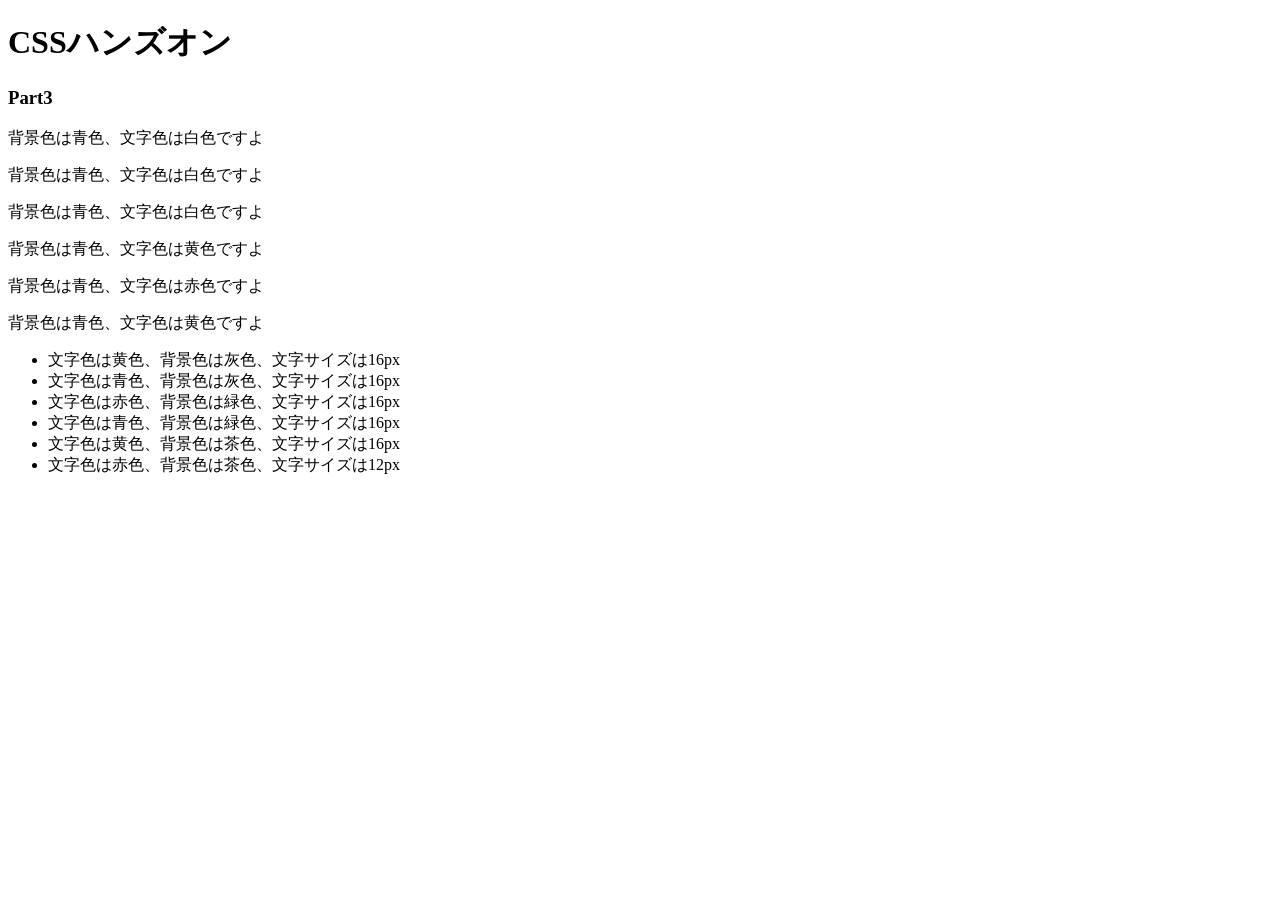
==== 03.id属性とclass属性/index.html @ 6bee5180 "id属性とclass" ====
<!DOCTYPE html>
<html lang="ja">
<head>
  <meta charset="UTF-8" />
  <link rel="stylesheet" href="styles.css" />
  <title>Document</title>
  <style>
    .blue-bg-white-text {
      background-color: blue;
      color: aliceblue;
      padding: auto;
      margin: auto;
    }
    .yellow-text {
      color: yellow;
      #red {
      color: red;
      }
    }
  </style>
</head>
<body>
  <h1>CSSハンズオン</h1>
  <h3>Part3</h3>
  <p>背景色は青色、文字色は白色ですよ</p>
  <p>背景色は青色、文字色は白色ですよ</p>
  <p>背景色は青色、文字色は白色ですよ</p>
  <p>背景色は青色、文字色は黄色ですよ</p>
  <p>背景色は青色、文字色は赤色ですよ</p>
  <p>背景色は青色、文字色は黄色ですよ</p>
  <ul>
    <li>文字色は黄色、背景色は灰色、文字サイズは16px</li>
    <li>文字色は青色、背景色は灰色、文字サイズは16px</li>
    <li>文字色は赤色、背景色は緑色、文字サイズは16px</li>
    <li>文字色は青色、背景色は緑色、文字サイズは16px</li>
    <li>文字色は黄色、背景色は茶色、文字サイズは16px</li>
    <li>文字色は赤色、背景色は茶色、文字サイズは12px</li>
  </ul>
</body>
</html>
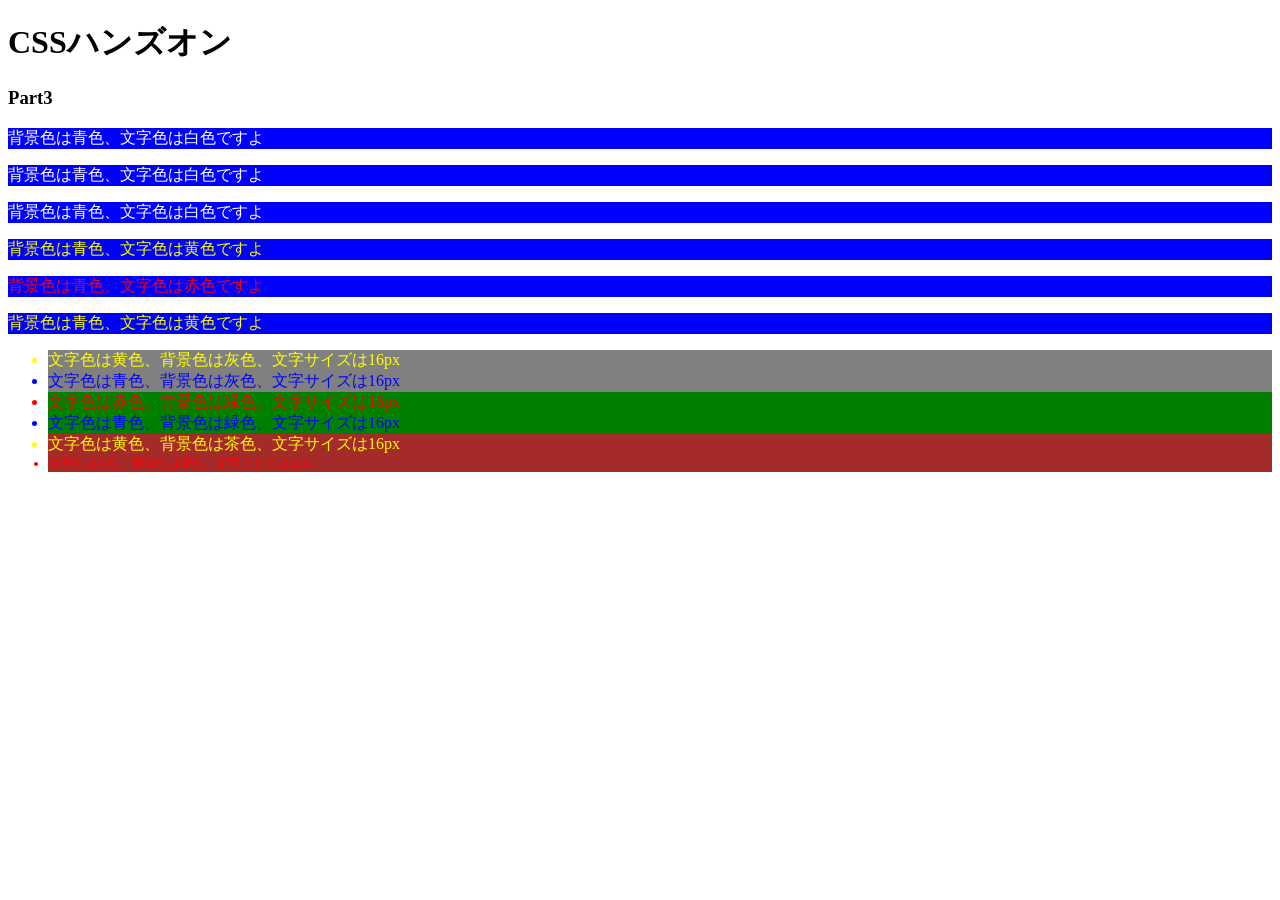
==== commit b1c90f31: "cssの基本を知ろう" ====
--- a/03.id属性とclass属性/index.html
+++ b/03.id属性とclass属性/index.html
@@ -3,38 +3,44 @@
 <head>
   <meta charset="UTF-8" />
   <link rel="stylesheet" href="styles.css" />
-  <title>Document</title>
+  <title>cssハンズオン</title>
   <style>
-    .blue-bg-white-text {
+    .blue-bg { background-color: blue;}
+    .gray-bg { background-color: gray;}
+    .green-bg { background-color: green;}
+    .brown-bg { background-color: brown;}
+
+    .white { color: white;}
+    .yellow { color: yellow;}
+    .red { color: red;}
+    .blue { color: blue}
+
+    .size16 { font-size: 16px;}
+    .size12 { font-size: 12px;}
+
+    #red-message {
       background-color: blue;
-      color: aliceblue;
-      padding: auto;
-      margin: auto;
+      color: red;
     }
-    .yellow-text {
-      color: yellow;
-      #red {
-      color: red;
-      }
-    }
+
   </style>
 </head>
 <body>
   <h1>CSSハンズオン</h1>
   <h3>Part3</h3>
-  <p>背景色は青色、文字色は白色ですよ</p>
-  <p>背景色は青色、文字色は白色ですよ</p>
-  <p>背景色は青色、文字色は白色ですよ</p>
-  <p>背景色は青色、文字色は黄色ですよ</p>
-  <p>背景色は青色、文字色は赤色ですよ</p>
-  <p>背景色は青色、文字色は黄色ですよ</p>
+  <p class="blue-bg white">背景色は青色、文字色は白色ですよ</p>
+  <p class="blue-bg white">背景色は青色、文字色は白色ですよ</p>
+  <p class="blue-bg white">背景色は青色、文字色は白色ですよ</p>
+  <p class="blue-bg yellow">背景色は青色、文字色は黄色ですよ</p>
+  <p id="red-message">背景色は青色、文字色は赤色ですよ</p>
+  <p class="blue-bg yellow">背景色は青色、文字色は黄色ですよ</p>
   <ul>
-    <li>文字色は黄色、背景色は灰色、文字サイズは16px</li>
-    <li>文字色は青色、背景色は灰色、文字サイズは16px</li>
-    <li>文字色は赤色、背景色は緑色、文字サイズは16px</li>
-    <li>文字色は青色、背景色は緑色、文字サイズは16px</li>
-    <li>文字色は黄色、背景色は茶色、文字サイズは16px</li>
-    <li>文字色は赤色、背景色は茶色、文字サイズは12px</li>
+     <li class="yellow gray-bg size16">文字色は黄色、背景色は灰色、文字サイズは16px</li>
+     <li class="blue gray-bg size16">文字色は青色、背景色は灰色、文字サイズは16px</li>
+     <li class="red green-bg size16">文字色は赤色、背景色は緑色、文字サイズは16px</li>
+     <li class="blue green-bg size16">文字色は青色、背景色は緑色、文字サイズは16px</li>
+     <li class="yellow brown-bg size16">文字色は黄色、背景色は茶色、文字サイズは16px</li>
+     <li class="red brown-bg size12">文字色は赤色、背景色は茶色、文字サイズは12px</li>
   </ul>
 </body>
 </html>
